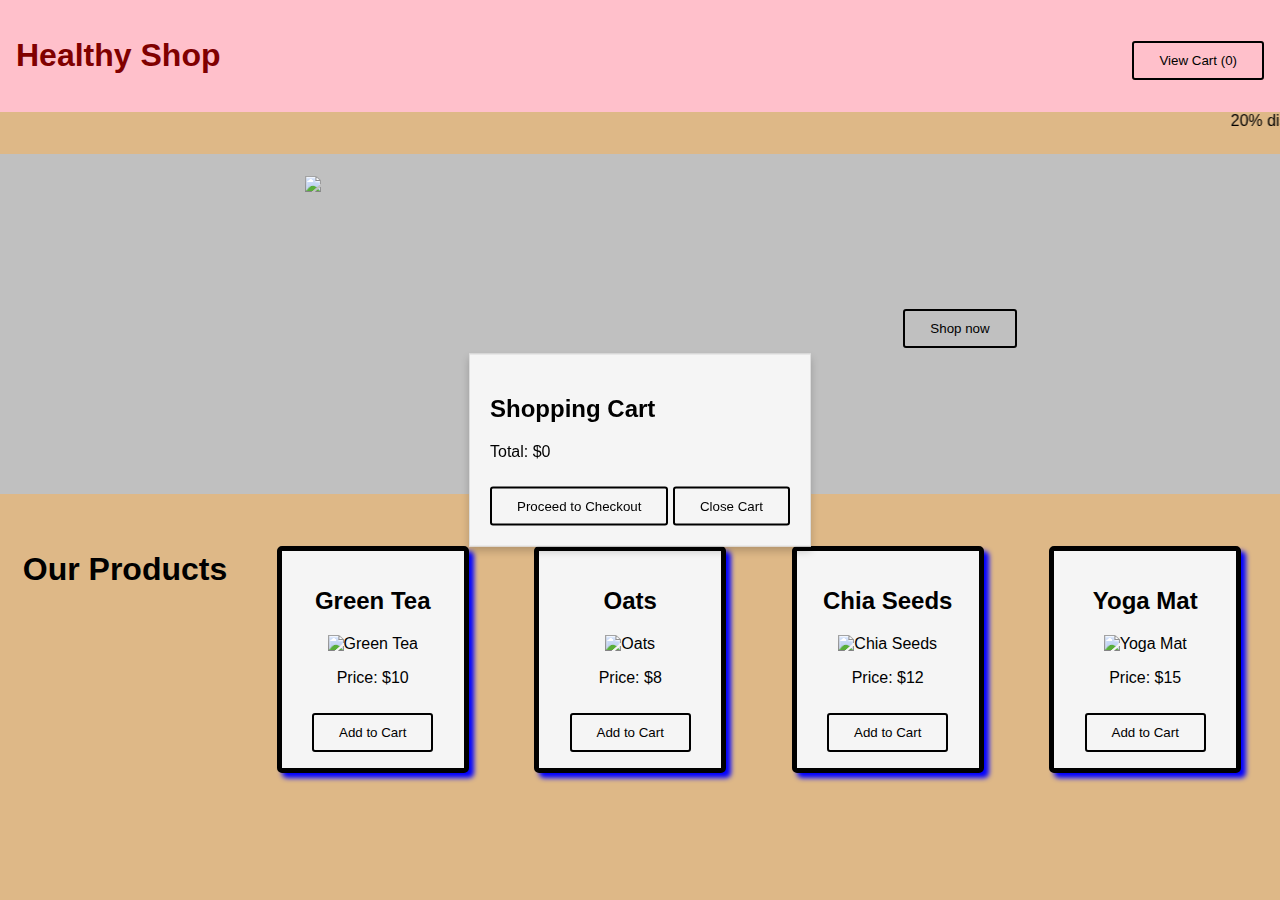
==== 123/index.html @ af2d0795 "Add files via upload" ====
<!DOCTYPE html>
<html lang="en">
<head>
  <meta charset="UTF-8">
  <meta name="viewport" content="width=device-width, initial-scale=1.0">
  <title>Healthy Shop</title>
  <link rel="stylesheet" href="style.css">
  <script src="script.js"></script>
  <style>
    /* Styles */
    body { font-family: Arial, sans-serif; margin: 0; padding: 0; }
    header { background-color: pink; color: white; padding: 1rem; text-align: center; }
    header h1 { color: Maroon; }
    .product-container { display: flex; flex-wrap: wrap; justify-content: space-around; padding: 1rem; }
    .product-card { border: 5px solid black; padding: 1rem; margin: 1rem; width: 150px; text-align: center; box-shadow: 5px 5px 5px blue; transition: 560ms; }
    .cart, .payment-portal { display: none; position: fixed; top: 50%; left: 50%; transform: translate(-50%, -50%); background: whitesmoke; padding: 20px; border: 1px solid #ddd; z-index: 10; }
    .cart { display: block; }
    button { padding: 10px 25px;
    background: transparent;
    color: black;
    border: 2px solid black;
    cursor: pointer;
    outline: none;
    border-radius: 3px;
 }
   
    button:hover { box-shadow: inset 180px 0 0 blueviolet; color: white; transition: 1000ms; }
    .about { width: 100%; height: 300px; margin: 20px 0; padding: 20px; display: flex; align-items: center; justify-content: center; background-color: silver; }
    .about button {   padding: 10px 25px;
    background: transparent;
    color: black;
    border: 2px solid black;
    cursor: pointer;
    outline: none;
    border-radius: 3px;
 }
    .about button:hover { box-shadow: inset 150px 0 0 black; color: white; transition: 1000ms; }
    a { background-color: skyblue; border-radius: 3px; color: white; border: none; padding: 0.5rem; cursor: pointer; }
    a:hover { background-color: blue; }
  </style>
</head>
<body>
  <header>
    <h1>Healthy Shop</h1>
    <button onclick="viewCart()">View Cart (<span id="cart-count">0</span>)</button>
  </header>
  <marquee>20% discount on products</marquee>
  <div class="about">
  <img src="https://img.freepik.com/free-vector/personal-trainer-concept-illustration_114360-1456.jpg" alt="" height="300px" width="600px"><br>
   <div><button>Shop now</button></div>
   </div>
 

  <section class="product-container">
    <h1>Our Products</h1>
    <div class="product-card">
      <h2>Green Tea</h2>
      <img src="https://www.aicr.org/wp-content/uploads/2020/06/peppermint-tea-on-teacup-1417945-1200x826.jpg" alt="Green Tea" height="100" width="100">
      <p>Price: $10</p>
      <button onclick="addToCart('Green Tea', 10)">Add to Cart</button>
    </div>
    <div class="product-card">
      <h2>Oats</h2>
      <img src="https://m.media-amazon.com/images/I/81hLZMC+mVL._SY466_.jpg" alt="Oats" height="100" width="100">
      <p>Price: $8</p>
      <button onclick="addToCart('Oats', 8)">Add to Cart</button>
    </div>
    <div class="product-card">
      <h2>Chia Seeds</h2>
      <img src="https://m.media-amazon.com/images/I/41EPRBuB63L._SX300_SY300_QL70_FMwebp_.jpg" alt="Chia Seeds" height="100" width="100">
      <p>Price: $12</p>
      <button onclick="addToCart('Chia Seeds', 12)">Add to Cart</button>
    </div>
    <div class="product-card">
      <h2>Yoga Mat</h2>
      <img src="https://www.yogikuti.com/wp-content/uploads/2024/07/colored-mat-1-570x684.jpg" alt="Yoga Mat" height="100" width="100">
      <p>Price: $15</p>
      <button onclick="addToCart('Yoga Mat', 15)">Add to Cart</button>
    </div>
    
  </section>

  <div class="cart" id="cart">
    <h2>Shopping Cart</h2>
    <ul id="cart-items"></ul>
    <p>Total: $<span id="total-price">0</span></p>
    <button onclick="checkout()">Proceed to Checkout</button>
    <button onclick="closeCart()">Close Cart</button>
  </div>

  <div class="payment-portal" id="payment-portal">
    <h2>Payment Portal</h2>
    <form method="post">
    <img src="download/download pp.jpeg" height= 50px width= 80px>
      <label for="card-number">Card Number:</label>
      <input type="text" id="card-number" name="cardNumber" required><br><br>
      <label for="expiry-date">Expiry Date:</label>
      <input type="text" id="expiry-date" name="expiryDate" placeholder="MM/YY" required><br><br>
      <label for="cvv">CVV:</label>
      <input type="password" name="cvv" placeholder="CVV" required><br><br>
      <label for="customer-name">Cardholder's Name:</label>
      <input type="text" id="customer-name" name="CustomerName" required><br><br>
      <input type="hidden" id="total-payment" name="totalPayment">
      <input type="hidden" id="product-names" name="productNames">
      <input type="hidden" id="product-prices" name="productPrices">
      <button type="submit" name="payNow">Pay Now</button>
    </form>
    <button onclick="closePaymentPortal()">Cancel</button>
  </div>
  <script>
    let cart = [];

    function addToCart(product, price) {
      cart.push({ product, price });
      updateCart();
    }

    function updateCart() {
      const cartItems = document.getElementById("cart-items");
      cartItems.innerHTML = '';
      let total = 0;

      cart.forEach((item, index) => {
        total += item.price;
        const li = document.createElement("li");
        li.textContent = `${item.product} - $${item.price}`;
        cartItems.appendChild(li);
      });

      document.getElementById("total-price").textContent = total;
      document.getElementById("cart-count").textContent = cart.length;
    }

    function viewCart() {
      document.getElementById("cart").style.display = "block";
    }

    function closeCart() {
      document.getElementById("cart").style.display = "none";
    }

    function checkout() {
      const productNames = cart.map(item => item.product).join("|");
      const productPrices = cart.map(item => item.price).join("|");
      const total = cart.reduce((acc, item) => acc + item.price, 0);

      document.getElementById("product-names").value = productNames;
      document.getElementById("product-prices").value = productPrices;
      document.getElementById("total-payment").value = total;

      document.getElementById("payment-portal").style.display = "block";
    }

    function closePaymentPortal() {
      document.getElementById("payment-portal").style.display = "none";
    }
  </script>
</body>
</html>
---- 123/style.css ----
body {
    font-family: Arial, sans-serif;
    background-color: burlywood;
  }
  
  header {
    display: flex;
    justify-content: space-between;
    align-items: center;
    padding: 10px 20px;
    background-color: plum;
    color: white;
  }
  .about{
    display: flex;
    justify-content: space-between;
    align-items: center;
    padding: 40px 90px;
  }
  
  .product-container {
    display: flex;
    flex-wrap: wrap;
    gap: 20px;
    padding: 20px;
    justify-content: center;
  }
  
  .product-card {
    border: 1px solid #ddd;
    padding: 15px;
    width: 200px;
    text-align: center;
    border-radius: 5px;
    background-color: whitesmoke;
  }
  
  button {
    margin-top: 10px;
    padding: 8px 12px;
    background-color: #4CAF50;
    color: white;
    border: none;
    cursor: pointer;
  }
  
  button:hover {
    background-color: #45a049;
  }
  
  .cart {
    display: none;
    position: fixed;
    top: 20%;
    left: 50%;
    transform: translate(-50%, -20%);
    width: 300px;
    background: white;
    border: 1px solid #ddd;
    padding: 20px;
    box-shadow: 0 4px 8px rgba(0, 0, 0, 0.2);
  }
  .about.element button {
      padding: 10px 25px;
      background: transparent;
      color: black;
      border: 2px solid black;
      cursor: pointer;
      outline: none;
      border-radius: 3px;
  }
  
  .about.element button:hover {
      box-shadow: inset 150px 0 0 black;
      color: white;
      transition: 1000ms;
  }
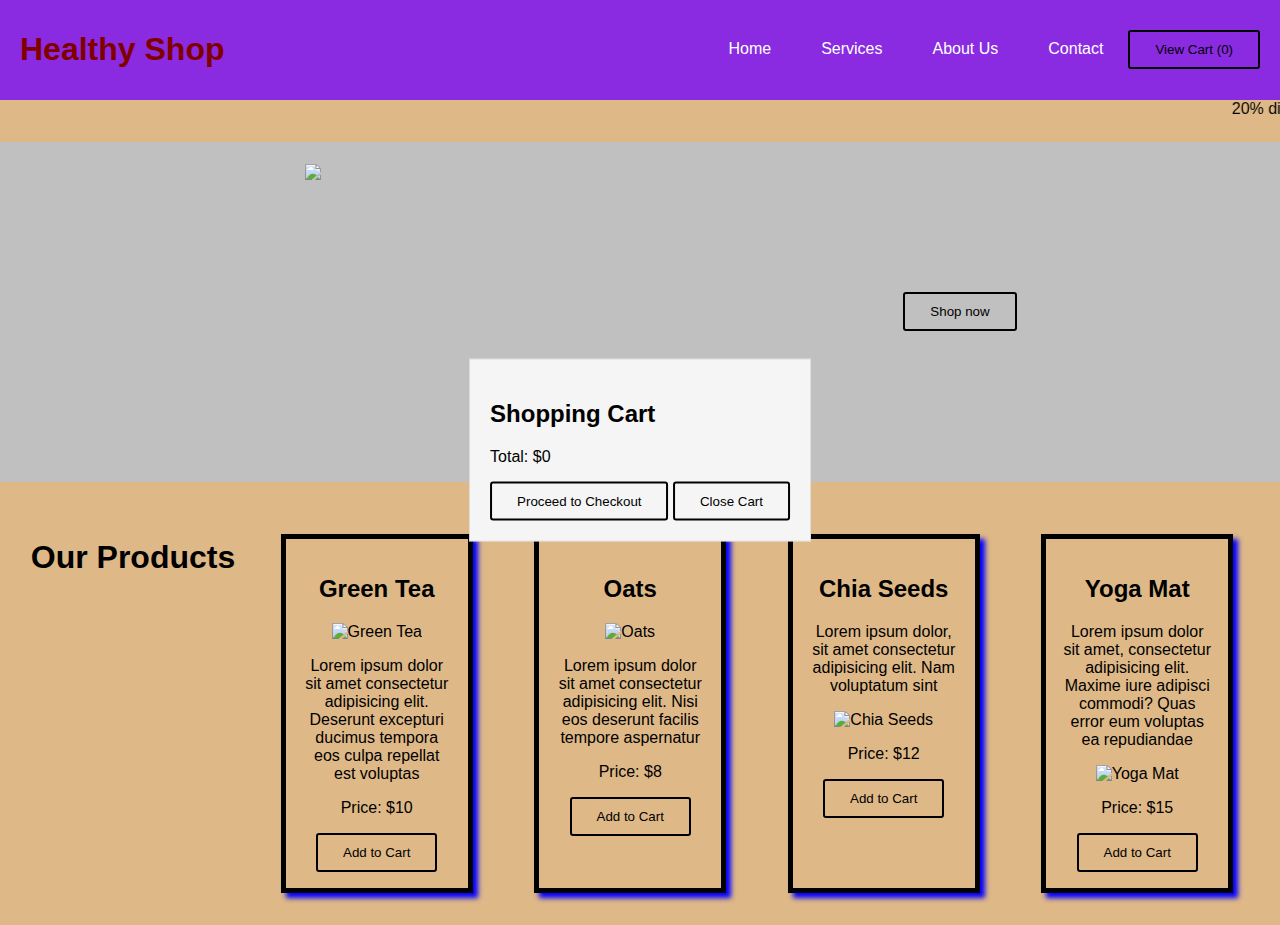
==== commit c69bb54d: "Add files via upload" ====
--- a/123/index.html
+++ b/123/index.html
@@ -10,7 +10,10 @@
   <style>
     /* Styles */
     body { font-family: Arial, sans-serif; margin: 0; padding: 0; }
-    header { background-color: pink; color: white; padding: 1rem; text-align: center; }
+    header { background-color: blueviolet; color: white; padding: 10px 20px; display: flex;
+    align-items: center;
+    justify-content: space-between;
+} 
     header h1 { color: Maroon; }
     .product-container { display: flex; flex-wrap: wrap; justify-content: space-around; padding: 1rem; }
     .product-card { border: 5px solid black; padding: 1rem; margin: 1rem; width: 150px; text-align: center; box-shadow: 5px 5px 5px blue; transition: 560ms; }
@@ -43,6 +46,14 @@
 <body>
   <header>
     <h1>Healthy Shop</h1>
+    
+      <div class="menu-icon" onclick="toggleMenu()">☰</div>
+      
+      <ul class="menu">
+          <li><a href="#">Home</a></li>
+          <li><a href="#">Services</a></li>
+          <li><a href="#">About Us</a></li>
+          <li><a href="#">Contact</a></li>
     <button onclick="viewCart()">View Cart (<span id="cart-count">0</span>)</button>
   </header>
   <marquee>20% discount on products</marquee>
@@ -57,23 +68,27 @@
     <div class="product-card">
       <h2>Green Tea</h2>
       <img src="https://www.aicr.org/wp-content/uploads/2020/06/peppermint-tea-on-teacup-1417945-1200x826.jpg" alt="Green Tea" height="100" width="100">
+      <p>Lorem ipsum dolor sit amet consectetur adipisicing elit. Deserunt excepturi ducimus tempora eos culpa repellat est voluptas</p>
       <p>Price: $10</p>
       <button onclick="addToCart('Green Tea', 10)">Add to Cart</button>
     </div>
     <div class="product-card">
       <h2>Oats</h2>
       <img src="https://m.media-amazon.com/images/I/81hLZMC+mVL._SY466_.jpg" alt="Oats" height="100" width="100">
+      <p>Lorem ipsum dolor sit amet consectetur adipisicing elit. Nisi eos deserunt facilis tempore aspernatur </p>
       <p>Price: $8</p>
       <button onclick="addToCart('Oats', 8)">Add to Cart</button>
     </div>
     <div class="product-card">
       <h2>Chia Seeds</h2>
+      <p>Lorem ipsum dolor, sit amet consectetur adipisicing elit. Nam voluptatum sint </p>
       <img src="https://m.media-amazon.com/images/I/41EPRBuB63L._SX300_SY300_QL70_FMwebp_.jpg" alt="Chia Seeds" height="100" width="100">
       <p>Price: $12</p>
       <button onclick="addToCart('Chia Seeds', 12)">Add to Cart</button>
     </div>
     <div class="product-card">
       <h2>Yoga Mat</h2>
+      <p>Lorem ipsum dolor sit amet, consectetur adipisicing elit. Maxime iure adipisci commodi? Quas error eum voluptas ea repudiandae</p>
       <img src="https://www.yogikuti.com/wp-content/uploads/2024/07/colored-mat-1-570x684.jpg" alt="Yoga Mat" height="100" width="100">
       <p>Price: $15</p>
       <button onclick="addToCart('Yoga Mat', 15)">Add to Cart</button>
@@ -156,5 +171,11 @@
       document.getElementById("payment-portal").style.display = "none";
     }
   </script>
+  <script>
+    function toggleMenu() {
+        const menu = document.querySelector('.menu');
+        menu.classList.toggle('active');
+    }
+</script>
 </body>
 </html>
--- a/123/style.css
+++ b/123/style.css
@@ -3,14 +3,87 @@
     background-color: burlywood;
   }
   
-  header {
+  .header {
+    background-color: blueviolet;
+    margin: 3px 2px;
+    text-align: center;
     display: flex;
+    align-items: center;
     justify-content: space-between;
-    align-items: center;
-    padding: 10px 20px;
-    background-color: plum;
+}
+.header h1{
+
+color: transparent;
+background: linear-gradient(90deg, red, yellow, red);
+background-clip: text;
+}
+  .menu {
+    list-style: none;
+    padding: 0;
+    margin: 0;
+    display: flex;
+}
+
+.menu li {
+    margin: 0 15px;
+}
+
+.menu li a {
     color: white;
+    text-decoration: none;
+    display: block;
+    padding: 10px;
+    background-color: transparent;
+    border-radius: 5px;
+}
+.menu li a:hover {
+  background-color: maroon;
+}
+
+.menu-icon {
+  display: none;
+  font-size: 24px;
+  cursor: pointer;
+  color: white;
+}
+.menu-icon h1 {
+  background: linear-gradient(125deg, white, blue, pink);
+  -webkit-background-clip: text;
+  background-clip: text;
+  color: transparent;
+  font-size: 24px;
+  font-weight: bold;
+  margin: 0;
+  display: inline-block;
+}
+ /* Media Query for mobile view */
+ @media (max-width: 600px){
+  .menu-icon {
+      display: block;
   }
+
+  .menu {
+      display: none;
+      background-color: #444;
+      position: absolute;
+      top: 50px;
+      right: 10px;
+      width: 200px;
+      text-align: left;
+      border-radius: 5px;
+      padding: 10px;
+      flex-direction: column;
+  }
+
+  .menu.active {
+      display: block;
+  }
+
+  .menu li {
+      margin: 10px 0;
+  }
+
+
   .about{
     display: flex;
     justify-content: space-between;
@@ -74,4 +147,5 @@
       box-shadow: inset 150px 0 0 black;
       color: white;
       transition: 1000ms;
-  }+  }
+}